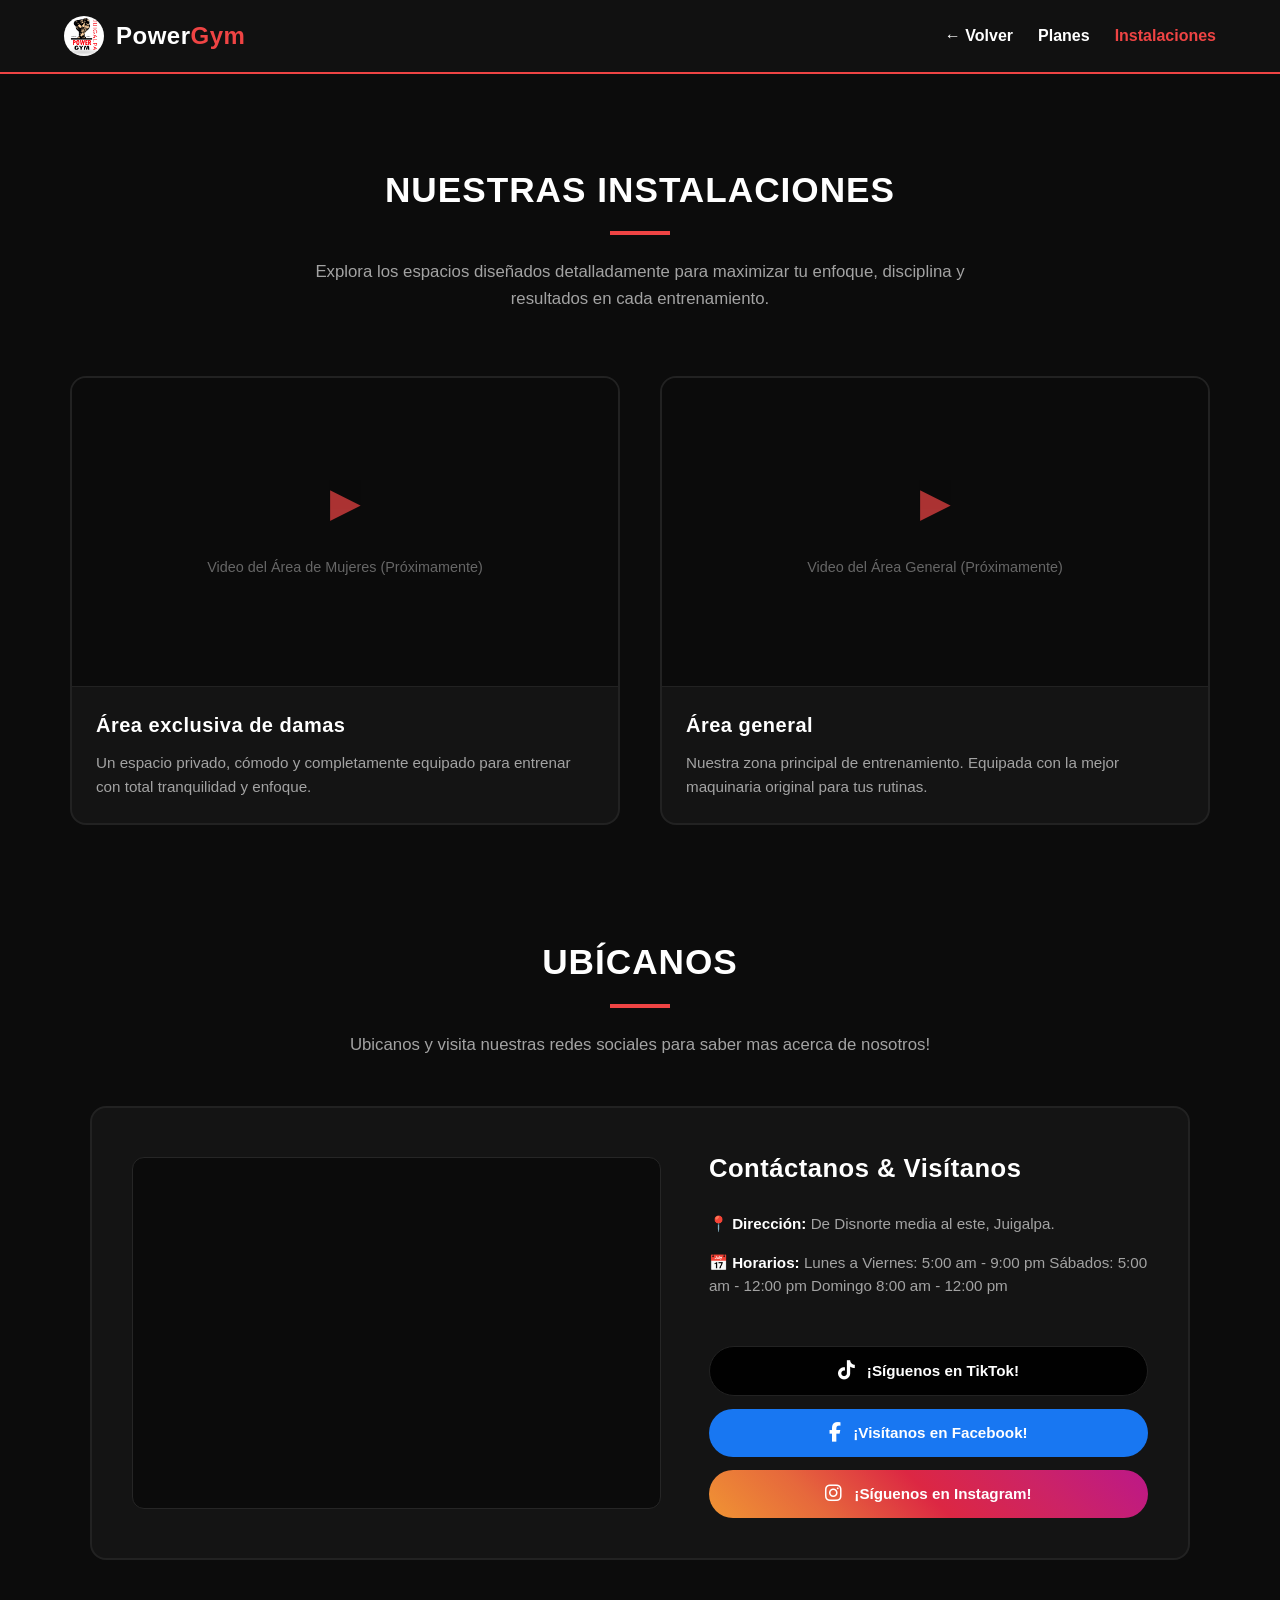
==== sedes/powergym/instalaciones.html @ 76a9915f "Update instalaciones.html" ====
<!DOCTYPE html>
<html lang="es">
<head>
    <meta charset="UTF-8">
    <meta name="viewport" content="width=device-width, initial-scale=1.0">
    <title>PowerGym - Instalaciones</title>
    <link rel="stylesheet" href="../../css/powergym.css">
    <link rel="stylesheet" href="https://cdnjs.cloudflare.com/ajax/libs/font-awesome/6.5.1/css/all.min.css">
</head>
<body>

    <!-- NAVBAR  -->
    <nav class="pg-navbar">
        <div class="pg-logo-wrapper">
            <div class="pg-logo-container">
                <img src="../../img/imagenespowergym/Logogym.jpeg" alt="PowerGym Logo" class="pg-logo-img">
            </div>
            <span class="pg-logo-text">Power<span class="text-red">Gym</span></span>
        </div>
        <ul class="pg-nav-links">
            <li><a href="powergym.html" class="pg-nav-item">← Volver</a></li>
            <li><a href="planes.html" class="pg-nav-item">Planes</a></li>
            <li><a href="instalaciones.html" class="pg-nav-item pg-active">Instalaciones</a></li>
        </ul>
    </nav>

    <!-- MAIN CON EL MISMO HEADER DE PLANES -->
    <main class="instalaciones-section">
        <header class="planes-header">
            <h1 class="planes-title">NUESTRAS INSTALACIONES</h1>
            <div class="planes-decorator"></div>
            <p class="planes-subtitle">Explora los espacios diseñados detalladamente para maximizar tu enfoque, disciplina y resultados en cada entrenamiento.</p>
        </header>

        <!-- CONTENEDOR DE VIDEOS -->
        <div class="videos-grid">
            
            <!-- CONTENEDOR 1: ÁREA DE MUJERES -->
            <div class="video-card">
                <div class="video-player-wrapper">
                    <!-- Aquí meterás tu etiqueta <video> o iframe más adelante -->
                    <div class="video-placeholder">
                        <span class="play-icon">▶</span>
                        <p>Video del Área de Mujeres (Próximamente)</p>
                    </div>
                </div>
                <div class="video-card-content">
                    <h2 class="video-title">Área exclusiva de damas</h2>
                    <p class="video-subtitle">Un espacio privado, cómodo y completamente equipado para entrenar con total tranquilidad y enfoque.</p>
                </div>
            </div>

            <!-- CONTENEDOR 2: ÁREA GENERAL -->
            <div class="video-card">
                <div class="video-player-wrapper">
                    <!-- Aquí meterás tu etiqueta <video> o iframe más adelante -->
                    <div class="video-placeholder">
                        <span class="play-icon">▶</span>
                        <p>Video del Área General (Próximamente)</p>
                    </div>
                </div>
                <div class="video-card-content">
                    <h2 class="video-title">Área general</h2>
                    <p class="video-subtitle">Nuestra zona principal de entrenamiento. Equipada con la mejor maquinaria original para tus rutinas.</p>
                </div>
            </div>

        </div> <!-- Fin de videos-grid -->
        </div> 

        <!-- 🔥 NUEVA SECCIÓN: UBÍCANOS -->
        <section class="ubicacion-section">
            <header class="planes-header section-divider">
                <h2 class="planes-title">UBÍCANOS</h2>
                <div class="planes-decorator"></div>
                <p class="planes-subtitle">Ubicanos y visita nuestras redes sociales para saber mas acerca de nosotros!</p>
            </header>

            <div class="ubicacion-container">
                <!-- LADO IZQUIERDO: EL MAPA DE GOOGLE MAPS -->
                <div class="mapa-wrapper">
                    <!-- Dejo un iframe temporal con una zona céntrica de Juigalpa, luego metes el tuyo exacto -->
                    <iframe 
                        src="https://www.google.com/maps/embed?pb=!1m18!1m12!1m3!1d579.912299797666!2d-85.3633981847648!3d12.100553451643519!2m3!1f0!2f0!3f0!3m2!1i1024!2i768!4f13.1!3m3!1m2!1s0x8f7363dd745cda8f%3A0x70f9e87e45828861!2sPowerGym!5e0!3m2!1sen!2sni!4v1780000085228!5m2!1sen!2sni"
                        width="100%" 
                        height="100%" 
                        style="border:0;" 
                        allowfullscreen="" 
                        loading="lazy" 
                        referrerpolicy="no-referrer-when-downgrade">
                    </iframe>
                </div>

                <!-- LADO DERECHO: DATOS Y REDES SOCIALES -->
                <div class="contacto-info-block">
                    <h3 class="contacto-title">Contáctanos & Visítanos</h3>
                    
                    <ul class="contacto-detalles">
                        <li>📍 <strong>Dirección:</strong> De Disnorte media al este, Juigalpa.</li>
                        <li>📅 <strong>Horarios:</strong> Lunes a Viernes: 5:00 am - 9:00 pm
                            Sábados: 5:00 am - 12:00 pm 
                            Domingo 8:00 am - 12:00 pm </li>
                    </ul>

                    <!-- BOTONES DE REDES SOCIALES (SIN WHATSAPP) -->
                   <!-- 🔄 REEMPLAZA EL GRUPO DE BOTONES POR ESTE: -->
<div class="redes-botones-group">
    <a href="#" class="social-btn btn-tiktok">
        <i class="fa-brands fa-tiktok social-icon"></i> ¡Síguenos en TikTok!
    </a>
    <a href="#" class="social-btn btn-facebook">
        <i class="fa-brands fa-facebook-f social-icon"></i> ¡Visítanos en Facebook!
    </a>
    <a href="#" class="social-btn btn-instagram">
        <i class="fa-brands fa-instagram social-icon"></i> ¡Síguenos en Instagram!
    </a>
</div>
                </div>
            </div>
        </section>
    </main>

</body>
</html>
---- css/powergym.css ----
/* ==========================================================================
   ESTILOS EXCLUSIVOS PARA LA INTERFAZ DE POWERGYM (powergym.css)
   ========================================================================== */

:root {
    --bg-main: #0c0c0c;
    --text-main: #ffffff;
    --font-sans: 'Segoe UI', Tahoma, Geneva, Verdana, sans-serif;
}

/* 1. AJUSTES DEL CUERPO (Fuerza el orden vertical en la página) */
body {
    background-color: var(--bg-main);
    color: var(--text-main);
    font-family: var(--font-sans);
    line-height: 1.6;
    margin: 0;
    padding: 0;
    overflow-x: hidden;
    display: flex !important;
    flex-direction: column !important;
}

/* 2. BARRA DE NAVEGACIÓN (NAVBAR) */
.pg-navbar {
    display: flex;
    justify-content: space-between;
    align-items: center;
    padding: 1rem 5%;
    background-color: #111111;
    border-bottom: 2px solid #ef4444; /* Línea roja característica */
    width: 100%;
    box-sizing: border-box;
}

.pg-logo-wrapper {
    display: flex;
    align-items: center;
    gap: 12px;
}

.pg-logo-container {
    width: 40px;
    height: 40px;
    border-radius: 50%;
    overflow: hidden;
}

.pg-logo-img {
    width: 100%;
    height: 100%;
    object-fit: cover;
}

.pg-logo-text {
    font-size: 1.5rem;
    font-weight: 800;
    color: #ffffff;
    letter-spacing: 0.5px;
}

.text-red {
    color: #ef4444;
}

.pg-nav-links {
    display: flex;
    list-style: none;
    gap: 25px;
    margin: 0;
    padding: 0;
}

.pg-nav-item {
    color: #ffffff;
    text-decoration: none;
    font-weight: 600;
    font-size: 1rem;
    transition: color 0.2s ease;
}

.pg-nav-item:hover {
    color: #ef4444;
}
.pg-nav-links li a.pg-nav-item.pg-active {
    color: #ef4444 !important;
    font-weight: 700 !important;
}

/* 3. BIENVENIDA / HERO SECTION (Con imagen de fondo) */
.hero-section {
    position: relative;
    width: 100% !important;
    min-height: 60vh !important; 
    background-image: url('../img/imagenespowergym/Logogym.jpeg') !important; /* Ruta corregida desde la carpeta css/ */
    background-size: cover !important;       
    background-position: center !important;   
    background-repeat: no-repeat !important;
    display: flex !important;
    align-items: center !important;
    justify-content: center !important;
    text-align: center !important;
    padding: 4rem 20px !important;
    box-sizing: border-box !important;
}

.hero-overlay {
    position: absolute;
    top: 0;
    left: 0;
    width: 100%;
    height: 100%;
    background: rgba(0, 0, 0, 0.72) !important; /* Capa oscura para que el texto blanco resalte */
    z-index: 1;
}

.hero-content {
    position: relative;
    z-index: 2;
    max-width: 800px;
    margin: 0 auto;
}

.hero-title {
    font-size: 3rem !important; 
    font-weight: 800 !important;
    color: #ffffff !important;
    margin-bottom: 1rem !important;
    text-transform: uppercase;
    letter-spacing: 1px;
}

.hero-subtitle {
    font-size: 1.2rem !important;
    color: #e5e5e5 !important;
    line-height: 1.7 !important;
    max-width: 650px;
    margin: 0 auto !important;
}

/* 4. SECCIÓN DE LAS 3 TARJETAS INFORMATIVAS (PC) */
.pg-info-section {
    background-color: #0c0c0c !important;
    padding: 5rem 5% !important;
    display: flex !important;
    justify-content: center !important;
    align-items: center !important;
    width: 100% !important;
    box-sizing: border-box !important;
}

.pg-info-container {
    display: flex !important;
    flex-direction: row !important; /* Horizontal en PC */
    gap: 30px !important;
    max-width: 1200px !important;
    width: 100% !important;
    justify-content: center !important;
}

.pg-info-card {
    background-color: #161616 !important;
    border: 1px solid #262626 !important;
    border-radius: 8px !important;
    padding: 2rem !important;
    flex: 1 !important;
    min-width: 280px !important;
    max-width: 360px !important;
    transition: transform 0.3s ease, border-color 0.3s ease;
}

.pg-info-card:hover {
    transform: translateY(-5px) !important;
    border-color: #ef4444 !important;
}

.pg-card-header {
    display: flex !important;
    align-items: center !important;
    gap: 15px !important;
    margin-bottom: 1.2rem !important;
}

.pg-card-icon-new {
    font-size: 1.8rem !important;
    color: #ef4444 !important; /* Iconos en color rojo */
    width: 40px !important;
    text-align: center;
}

.pg-card-title {
    font-size: 1.35rem !important;
    font-weight: 700 !important;
    color: #ffffff !important;
    margin: 0 !important;
}

.pg-card-desc {
    font-size: 0.95rem !important;
    color: #a3a3a3 !important;
    line-height: 1.6 !important;
    margin: 0 !important;
}

.pg-card-link {
    color: #ef4444 !important; /* Texto del enlace en rojo */
    text-decoration: none !important;
    font-weight: 700 !important; /* Negrita */
    display: inline-block !important;
    margin-top: 5px !important;
    transition: text-shadow 0.2s ease;
}

.pg-card-link:hover {
    text-shadow: 0 0 8px rgba(239, 68, 68, 0.6);
}

/* 5. RESPONSIVE DESIGN (Celulares) */
@media (max-width: 768px) {
    .pg-navbar {
        flex-direction: column !important;
        gap: 15px !important;
        text-align: center !important;
    }

    .pg-nav-links {
        justify-content: center !important;
        gap: 15px !important;
    }

    .hero-section {
        min-height: 45vh !important;
    }

    .hero-title {
        font-size: 1.8rem !important;
    }

    .hero-subtitle {
        font-size: 1rem !important;
    }

    /* Las tarjetas pasan a vertical en celulares de manera ordenada */
    .pg-info-container {
        flex-direction: column !important;
        align-items: center !important;
    }

    .pg-info-card {
        width: 100% !important;
        max-width: 400px !important;
    }
}
/* ==========================================================================
   6. SECCIÓN DE PLANES DE ENTRENAMIENTO (planes.html) - INTEGRAL Y CORREGIDO
   ========================================================================== */

.planes-section {
    padding: 4rem 5% !important;
    display: flex !important;
    flex-direction: column !important;
    align-items: center !important;
    width: 100% !important;
    box-sizing: border-box !important;
}

.planes-header {
    text-align: center !important;
    display: flex !important;
    flex-direction: column !important;
    align-items: center !important;
    justify-content: center !important;
    width: 100% !important;
    margin-top: 4rem !important;
    padding: 0 1.5rem !important;
    box-sizing: border-box;
}

.planes-title {
    color: #ffffff !important;
    font-size: 2.2rem !important;
    font-weight: 900 !important;
    letter-spacing: 1px !important;
    margin-bottom: 0.8rem !important;
    text-align: center !important;
}

.planes-decorator {
    width: 60px !important;
    height: 4px !important;
    background-color: #ef4444 !important;
    margin: 0 auto 1.5rem auto !important;
}

.planes-subtitle {
    color: #a3a3a3 !important;
    font-size: 1.05rem !important;
    max-width: 650px !important;
    line-height: 1.6 !important;
    text-align: center !important;
    margin: 0 auto !important;
}
/* CONTENEDOR FLEX DE TARJETAS */
.planes-container {
    display: flex !important;
    flex-direction: row !important;
    justify-content: center !important;
    align-items: stretch !important;
    gap: 25px !important;
    width: 100% !important;
    max-width: 1150px !important;
    box-sizing: border-box;
}

.plan-card {
    background-color: #141414 !important;
    border: 2px solid #222222 !important;
    border-radius: 16px !important;
    flex: 1 !important;
    min-width: 290px !important;
    max-width: 350px !important;
    position: relative;
    box-sizing: border-box;
    transition: transform 0.3s ease;
    
    display: flex !important;
    flex-direction: column !important; 
}

.plan-card-content {
    padding: 2.5rem 2rem !important;
    box-sizing: border-box !important;
    
    flex: 1 !important;
    display: flex !important;
    flex-direction: column !important; 
    justify-content: flex-start !important; 
}

p.plan-description {
    font-size: 0.95rem !important;
    color: #a3a3a3 !important;
    line-height: 1.5 !important;
    margin-bottom: 0 !important;
    flex: none !important; /* Quitamos cualquier estiramiento artificial */
}

.plan-features {
    border-top: 1px solid #262626 !important;
    padding-top: 1.5rem !important;
    margin-top: 2rem !important; /* Espacio uniforme para las tres líneas */
    width: 100% !important;
    list-style: none !important;
    padding-left: 0 !important;
    flex: none !important;
}

/* TARJETA DESTACADA (MES COMPLETO) */
.plan-card {
    background-color: #141414 !important;
    border: 2px solid #222222 !important;
    border-radius: 16px !important;
    flex: 1 !important;
    min-width: 290px !important;
    max-width: 350px !important;
    position: relative;
    box-sizing: border-box;
    transition: transform 0.3s ease, border-color 0.3s ease, box-shadow 0.3s ease !important; /* 👈 Animación suave para todas */
    
    display: flex !important;
    flex-direction: column !important; 
}

/* Tarjeta destacada (Mes Completo) - se ve un pelín más grande desde el inicio */
.featured-card {
    border-color: #ef4444 !important;
    background-color: #161212 !important;
    transform: scale(1.03);
}

/* 🔥 EFECTO HOVER PARA LAS TARJETAS NORMALES (Rutina y Quincena) */
.plan-card:not(.featured-card):hover {
    transform: translateY(-5px) scale(1.02) !important; /* Eleva y hace un mini zoom */
    border-color: #404040 !important; /* Aclara el borde sutilmente */
    box-shadow: 0 10px 20px rgba(0, 0, 0, 0.4) !important;
}

/* 🔥 EFECTO HOVER PARA LA TARJETA DESTACADA (Mes Completo) */
.featured-card:hover {
    transform: scale(1.05) translateY(-5px) !important; /* Mantiene su jerarquía expandiéndose un poquito más */
    box-shadow: 0 10px 25px rgba(239, 68, 68, 0.15) !important; /* Brillo rojo sutil de fondo */
}
/* BADGE RECOMENDADO */
.badge-recommended {
    position: absolute;
    top: -14px;
    left: 50%;
    transform: translateX(-50%);
    background-color: #ef4444 !important;
    color: #ffffff !important;
    padding: 4px 16px !important;
    border-radius: 20px !important;
    font-size: 0.75rem !important;
    font-weight: bold !important;
    letter-spacing: 1px !important;
    z-index: 10;
    box-shadow: 0 0 10px rgba(239, 64, 64, 0.5) !important;
    
    /* 🔥 Vinculamos la animación: dura 2 segundos, es suave y se repite infinitamente */
    animation: pulseGlow 2s infinite ease-in-out;
}
@keyframes pulseGlow {
    0% {
        transform: translateX(-50%) scale(1);
        box-shadow: 0 0 10px rgba(239, 64, 64, 0.5) !important;
    }
    50% {
        /* Crece un poquitito de tamaño y el brillo rojo se expande sutilmente */
        transform: translateX(-50%) scale(1.05);
        box-shadow: 0 0 20px rgba(239, 64, 64, 0.8), 0 0 30px rgba(239, 64, 64, 0.3) !important;
    }
    100% {
        transform: translateX(-50%) scale(1);
        box-shadow: 0 0 10px rgba(239, 64, 64, 0.5) !important;
    }
}

/* DETALLES INTERNOS */
.plan-type {
    display: block;
    font-size: 0.95rem;
    font-weight: 700;
    letter-spacing: 0.5px;
    color: #a3a3a3;
    margin-bottom: 1rem;
}

.plan-type.text-red {
    color: #ef4444 !important;
}

.plan-price-block {
    display: flex;
    align-items: baseline;
    margin-bottom: 1.5rem;
}

.plan-currency {
    font-size: 1.8rem;
    font-weight: 800;
    color: #ffffff;
    margin-right: 4px;
}

.plan-amount {
    font-size: 3.5rem;
    font-weight: 800;
    color: #ffffff;
    line-height: 1;
}

.plan-period {
    font-size: 0.95rem;
    color: #737373;
    margin-left: 6px;
}

.feature-item {
    font-size: 0.9rem;
    line-height: 1.5;
    margin-bottom: 1rem;
    position: relative;
    padding-left: 25px;
    color: #e5e5e5;
}

/* Icono de Check en rojo */
.feature-item.check::before {
    content: "✓";
    position: absolute;
    left: 0;
    color: #ef4444;
    font-weight: 900;
    font-size: 1.1rem;
}

/* Icono de X en gris/oscuro */
.feature-item.cross::before {
    content: "✕";
    position: absolute;
    left: 0;
    color: #404040;
    font-weight: 900;
    font-size: 1rem;
}

.feature-item.cross {
    color: #737373;
    text-decoration: line-through;
}

/* RESPONSIVE PARA EL DISEÑO DE PLANES (Móviles) */
@media (max-width: 900px) {
    .planes-container {
        flex-direction: column !important;
        align-items: center !important;
        gap: 35px !important;
    }
.featured-card {
    margin-top: 1.5rem !important;
}
    .plan-card, .featured-card {
        width: 100% !important;
        max-width: 360px !important;
        transform: none !important;
    }
    
    .plan-card:hover, .featured-card:hover {
        transform: translateY(-5px) !important;
    }
}
/* ==========================================================================
   SECCIÓN DE PLANES - BANNER INFERIOR 
   ========================================================================== */
.instalaciones-banner {
    background-color: #141414 !important;
    border: 1px solid #222222 !important;
    border-radius: 16px !important;
    max-width: 1110px; /* Alínealo con el ancho máximo de tus 3 tarjetas juntas */
    margin: 5rem auto 2rem auto !important; /* Buen espacio arriba para que respire */
    padding: 2rem 2.5rem !important;
    display: flex !important;
    justify-content: space-between !important;
    align-items: center !important;
    gap: 2rem !important;
    box-sizing: border-box;
}

.banner-content {
    flex: 1 !important;
}

.banner-title {
    color: #ffffff !important;
    font-size: 1.4rem !important;
    font-weight: bold !important;
    margin: 0 0 0.5rem 0 !important;
    letter-spacing: 0.5px !important;
}

.banner-text {
    color: #a3a3a3 !important;
    font-size: 0.95rem !important;
    margin: 0 !important;
    line-height: 1.5 !important;
}

/* Botón interactivo */
.banner-btn {
    background-color: transparent !important;
    color: #ffffff !important;
    border: 2px solid #ef4444 !important;
    padding: 12px 24px !important;
    border-radius: 8px !important;
    font-weight: bold !important;
    font-size: 0.95rem !important;
    text-decoration: none !important;
    white-space: nowrap !important;
    transition: all 0.3s ease !important;
}

.banner-btn:hover {
    background-color: #ef4444 !important; 
    box-shadow: 0 0 15px rgba(239, 68, 68, 0.4) !important;
    transform: translateY(-2px) !important;
}

.btn-arrow {
    margin-left: 8px !important;
    transition: transform 0.3s ease !important;
    display: inline-block !important;
}

.banner-btn:hover .btn-arrow {
    transform: translateX(4px) !important; 
}

@media (max-width: 768px) {
    .instalaciones-banner {
        flex-direction: column !important;
        text-align: center !important;
        padding: 2rem 1.5rem !important;
        margin: 3rem 1rem 2rem 1rem !important;
    }
    .banner-btn {
        width: 100% !important;
        box-sizing: border-box;
    }
}
/* ==========================================================================
   SECCIÓN SECCIÓN INSTALACIONES - REPRODUCTORES DE VIDEO
   ========================================================================== */
.instalaciones-section {
    padding-bottom: 5rem !important;
}

.videos-grid {
    display: flex !important;
    flex-wrap: wrap !important;
    justify-content: center !important;
    gap: 2.5rem !important;
    max-width: 1200px;
    margin: 4rem auto 0 auto !important;
    padding: 0 1.5rem !important;
    box-sizing: border-box;
}

/* Tarjeta contenedora de video */
.video-card {
    background-color: #141414 !important;
    border: 2px solid #222222 !important;
    border-radius: 16px !important;
    flex: 1 !important;
    min-width: 320px !important;
    max-width: 550px !important;
    overflow: hidden !important; /* Mantiene las esquinas redondeadas en el video */
    display: flex !important;
    flex-direction: column !important;
    box-sizing: border-box;
    transition: transform 0.3s ease, border-color 0.3s ease, box-shadow 0.3s ease !important;
}

/* Efecto hover sutil */
.video-card:hover {
    transform: translateY(-5px) !important;
    border-color: #333333 !important;
    box-shadow: 0 10px 25px rgba(0, 0, 0, 0.5) !important;
}

/* Contenedor exacto para mantener la relación de aspecto del reproductor (16:9 widescreen) */
.video-player-wrapper {
    position: relative;
    width: 100% !important;
    padding-top: 56.25% !important; /* Truco CSS para forzar proporción 16:9 */
    background-color: #0b0b0b !important;
    border-bottom: 1px solid #222222 !important;
}

/* Placeholder temporal donde irá el video */
.video-placeholder {
    position: absolute !important;
    top: 0;
    left: 0;
    width: 100% !important;
    height: 100% !important;
    display: flex !important;
    flex-direction: column !important;
    justify-content: center !important;
    align-items: center !important;
    color: #666666 !important;
    font-size: 0.9rem !important;
    padding: 1rem !important;
    box-sizing: border-box;
    text-align: center;
}

.play-icon {
    font-size: 2.5rem !important;
    color: #ef4444 !important; 
    margin-bottom: 0.5rem !important;
    opacity: 0.7;
    transition: transform 0.3s ease, opacity 0.3s ease !important;
}

.video-card:hover .play-icon {
    transform: scale(1.1) !important;
    opacity: 1;
}

/* Contenido de texto debajo del video */
.video-card-content {
    padding: 1.5rem !important;
    display: flex !important;
    flex-direction: column !important;
    flex: 1 !important;
}

.video-title {
    color: #ffffff !important;
    font-size: 1.25rem !important;
    font-weight: bold !important;
    margin: 0 0 0.75rem 0 !important;
    line-height: 1.4 !important;
    letter-spacing: 0.5px !important;
}

.video-subtitle {
    color: #a3a3a3 !important;
    font-size: 0.95rem !important;
    margin: 0 !important;
    line-height: 1.6 !important;
}

@media (max-width: 480px) {
    .video-card-content {
        padding: 1.2rem !important;
    }
    .video-title {
        font-size: 1.15rem !important;
    }
}
/* ==========================================================================
   SECCIÓN DE UBICACIÓN Y CONTACTO (ESTILO LUNA ICE EN MODO OSCURO)
   ========================================================================== */
.ubicacion-section {
    margin-top: 5rem !important;
    padding: 0 1.5rem !important;
    box-sizing: border-box;
}

/* Espaciador decorativo para separar los videos de la ubicación */
.section-divider {
    margin-top: 2rem !important;
    margin-bottom: 3rem !important;
}

/* Contenedor principal de dos columnas */
.ubicacion-container {
    background-color: #141414 !important;
    border: 2px solid #222222 !important;
    border-radius: 16px !important;
    max-width: 1100px;
    margin: 0 auto !important;
    padding: 2.5rem !important;
    display: flex !important;
    gap: 3rem !important;
    align-items: center !important;
    box-sizing: border-box;
}

/* Caja del Mapa (Lado Izquierdo) */
.mapa-wrapper {
    flex: 1.2 !important;
    height: 350px !important;
    border-radius: 12px !important;
    overflow: hidden !important; /* Corta esquinas del mapa */
    border: 1px solid #262626 !important;
    background-color: #0b0b0b !important;
}

/* Bloque de Información (Lado Derecho) */
.contacto-info-block {
    flex: 1 !important;
    display: flex !important;
    flex-direction: column !important;
}

.contacto-title {
    color: #ffffff !important;
    font-size: 1.6rem !important;
    font-weight: bold !important;
    margin: 0 0 1.5rem 0 !important;
    letter-spacing: 0.5px !important;
}

.contacto-detalles {
    list-style: none !important;
    padding-left: 0 !important;
    margin: 0 0 2rem 0 !important;
}

.contacto-detalles li {
    color: #a3a3a3 !important;
    font-size: 0.95rem !important;
    margin-bottom: 1rem !important;
    line-height: 1.5 !important;
}

.contacto-detalles strong {
    color: #ffffff !important;
}

/* Grupo de botones de redes sociales */
.redes-botones-group {
    display: flex !important;
    flex-direction: column !important;
    gap: 0.8rem !important;
}

/* Estilo Base de Botón */
.social-btn {
    display: flex !important;
    align-items: center !important;
    justify-content: center !important;
    gap: 12px !important; 
    padding: 12px 20px !important;
    border-radius: 30px !important;
    color: #ffffff !important;
    font-weight: bold !important;
    font-size: 0.95rem !important;
    text-decoration: none !important;
    transition: transform 0.2s ease, box-shadow 0.2s ease, background-color 0.2s ease !important;
    box-sizing: border-box;
}

.social-icon {
    font-size: 1.2rem !important; 
    display: inline-block !important;
}

/* Botón TikTok (Negro mate con iluminación cian/rosa sutil) */
.btn-tiktok {
    background-color: #010101 !important;
    border: 1px solid #222222 !important;
}
.btn-tiktok:hover {
    background-color: #111111 !important;
    border-color: #fe2c55 !important; /* Brillo rosa de TikTok en el borde */
    box-shadow: 0 0 15px rgba(254, 44, 85, 0.3) !important;
}
/* Botón Facebook (Azul oficial) */
.btn-facebook {
    background-color: #1877f2 !important;
}
.btn-facebook:hover {
    background-color: #1a83ff !important;
    box-shadow: 0 0 15px rgba(24, 119, 242, 0.4) !important;
}

/* Botón Instagram (Degradado característico) */
.btn-instagram {
    background: linear-gradient(45deg, #f09433 0%, #e6683c 25%, #dc2743 50%, #cc2366 75%, #bc1888 100%) !important;
    position: relative;
    z-index: 1;
}
.social-btn.btn-instagram:hover {
    transform: translateY(-2px) !important;
    opacity: 0.95 !important;
    /* Forzamos el box-shadow combinando el color de fondo exacto */
    box-shadow: 0 0 20px rgba(220, 39, 67, 0.6) !important;
}

/* Hover general para los tres botones */
.social-btn:hover {
    transform: translateY(-2px) !important;
    opacity: 0.95 !important;
}

/* 📱 Diseño Adaptable para Tablets y Celulares */
@media (max-width: 900px) {
    .ubicacion-container {
        flex-direction: column !important;
        padding: 1.5rem !important;
        gap: 2rem !important;
    }
    .mapa-wrapper {
        width: 100% !important;
        height: 280px !important;
    }
    .contacto-info-block {
        width: 100% !important;
    }
}
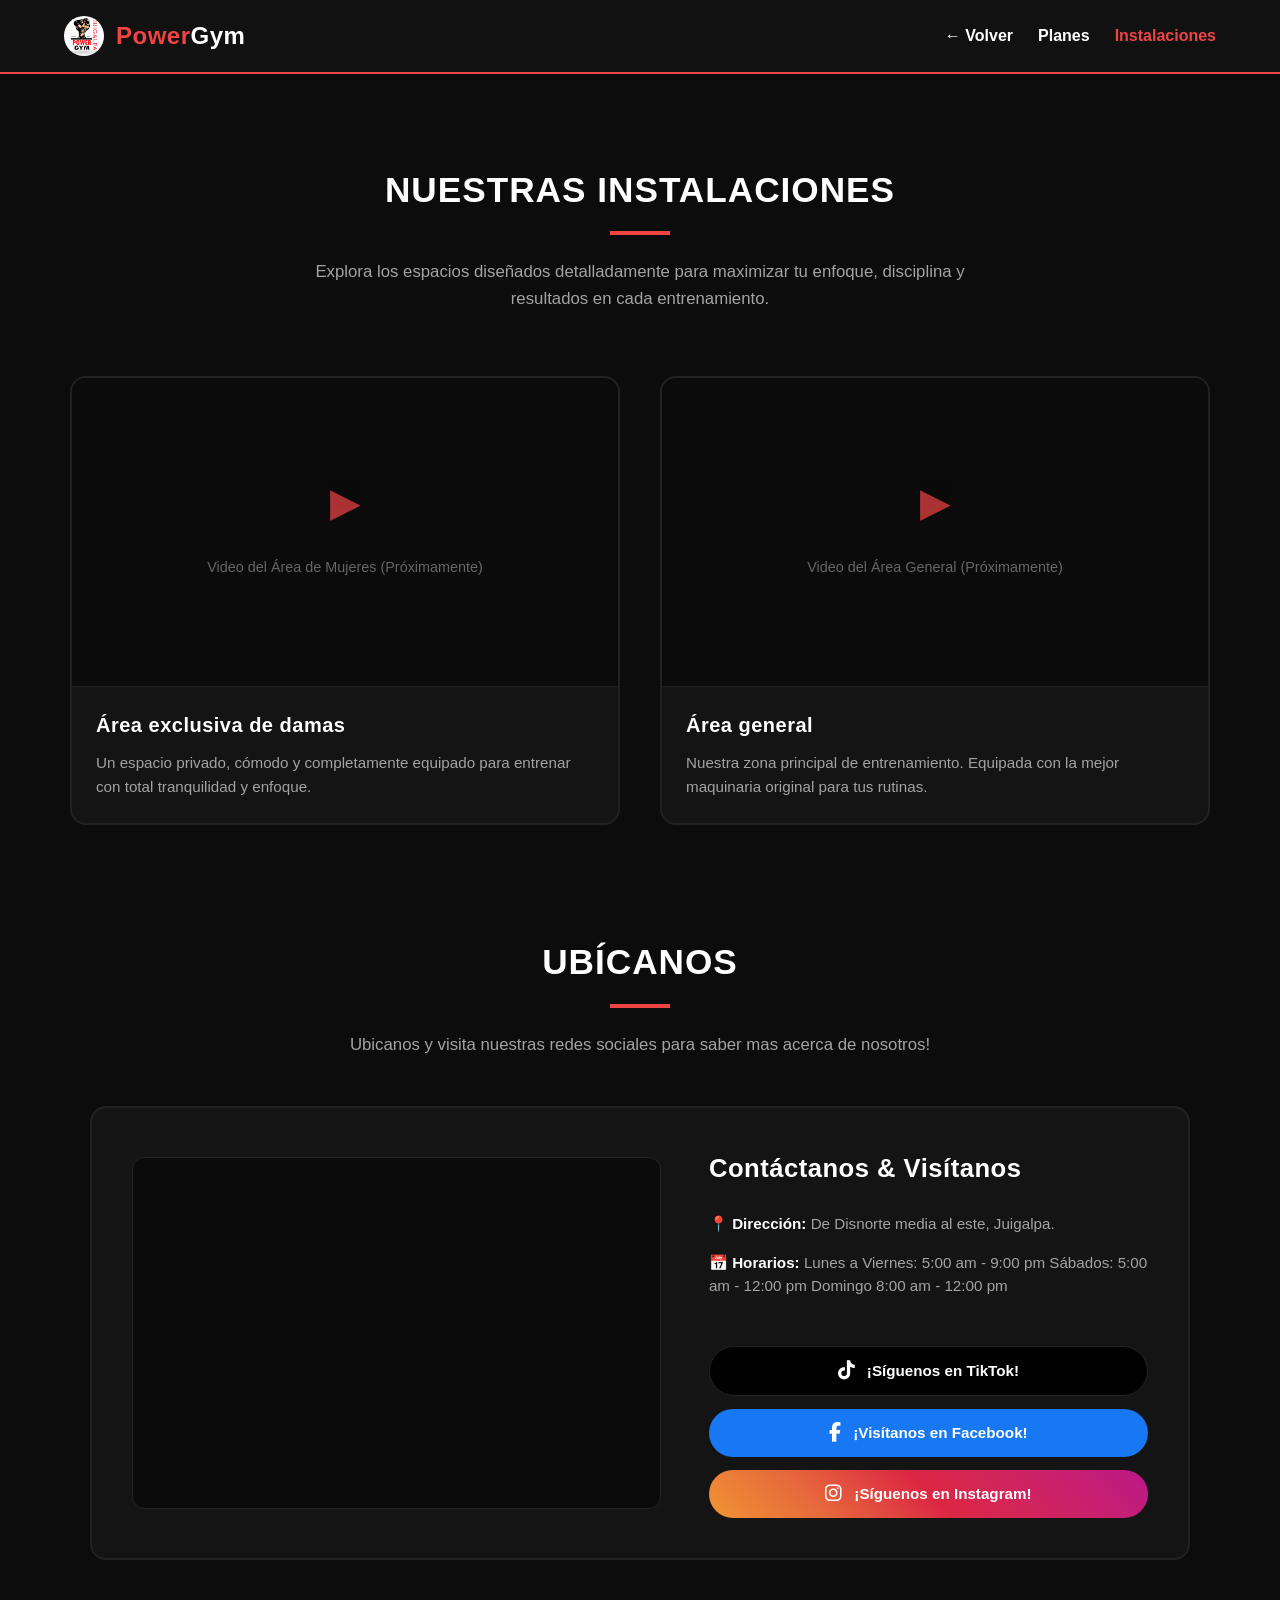
==== commit 7abc705d: "Update instalaciones.html" ====
--- a/sedes/powergym/instalaciones.html
+++ b/sedes/powergym/instalaciones.html
@@ -15,7 +15,7 @@
             <div class="pg-logo-container">
                 <img src="../../img/imagenespowergym/Logogym.jpeg" alt="PowerGym Logo" class="pg-logo-img">
             </div>
-            <span class="pg-logo-text">Power<span class="text-red">Gym</span></span>
+            <span class="pg-logo-text"><span class="text-red">Power</span>Gym</span>
         </div>
         <ul class="pg-nav-links">
             <li><a href="powergym.html" class="pg-nav-item">← Volver</a></li>
@@ -105,13 +105,13 @@
                     <!-- BOTONES DE REDES SOCIALES (SIN WHATSAPP) -->
                    <!-- 🔄 REEMPLAZA EL GRUPO DE BOTONES POR ESTE: -->
 <div class="redes-botones-group">
-    <a href="#" class="social-btn btn-tiktok">
+    <a href="https://www.tiktok.com/@powergym2001?_r=1&_t=ZS-96kOPlketPT" target="_blank" class="social-btn btn-tiktok">
         <i class="fa-brands fa-tiktok social-icon"></i> ¡Síguenos en TikTok!
     </a>
-    <a href="#" class="social-btn btn-facebook">
+    <a href="https://www.facebook.com/people/Power-gym/100064038700639/" target="_blank" class="social-btn btn-facebook">
         <i class="fa-brands fa-facebook-f social-icon"></i> ¡Visítanos en Facebook!
     </a>
-    <a href="#" class="social-btn btn-instagram">
+    <a href="https://www.instagram.com/powergym_juigalpa_?igsh=MjBuN2liYXBud3Vx" target="_blank" class="social-btn btn-instagram">
         <i class="fa-brands fa-instagram social-icon"></i> ¡Síguenos en Instagram!
     </a>
 </div>
--- a/css/powergym.css
+++ b/css/powergym.css
@@ -87,21 +87,17 @@
     font-weight: 700 !important;
 }
 
-/* 3. BIENVENIDA / HERO SECTION (Con imagen de fondo) */
 .hero-section {
+    background:
+       url('https://images.unsplash.com/photo-1517838277536-f5f99be501cd') no-repeat center center !important;
+    background-size: cover !important; 
+    height: 80vh !important; 
+    display: flex !important;
+    flex-direction: column !important;
+    justify-content: center !important;
+    align-items: center !important;
+    text-align: center !important;
     position: relative;
-    width: 100% !important;
-    min-height: 60vh !important; 
-    background-image: url('../img/imagenespowergym/Logogym.jpeg') !important; /* Ruta corregida desde la carpeta css/ */
-    background-size: cover !important;       
-    background-position: center !important;   
-    background-repeat: no-repeat !important;
-    display: flex !important;
-    align-items: center !important;
-    justify-content: center !important;
-    text-align: center !important;
-    padding: 4rem 20px !important;
-    box-sizing: border-box !important;
 }
 
 .hero-overlay {
@@ -110,10 +106,10 @@
     left: 0;
     width: 100%;
     height: 100%;
-    background: rgba(0, 0, 0, 0.72) !important; /* Capa oscura para que el texto blanco resalte */
+    background: rgba(0, 0, 0, 0.55) !important; 
+    
     z-index: 1;
 }
-
 .hero-content {
     position: relative;
     z-index: 2;
@@ -252,7 +248,7 @@
     }
 }
 /* ==========================================================================
-   6. SECCIÓN DE PLANES DE ENTRENAMIENTO (planes.html) - INTEGRAL Y CORREGIDO
+   6. SECCIÓN DE PLANES DE ENTRENAMIENTO (planes.html) - CORREGIDO
    ========================================================================== */
 
 .planes-section {
@@ -272,6 +268,8 @@
     justify-content: center !important;
     width: 100% !important;
     margin-top: 4rem !important;
+    /* 💡 Agregamos un margen inferior generoso para que el texto jamás sea tocado por las tarjetas */
+    margin-bottom: 3.5rem !important; 
     padding: 0 1.5rem !important;
     box-sizing: border-box;
 }
@@ -300,18 +298,21 @@
     text-align: center !important;
     margin: 0 auto !important;
 }
+
 /* CONTENEDOR FLEX DE TARJETAS */
 .planes-container {
     display: flex !important;
     flex-direction: row !important;
     justify-content: center !important;
-    align-items: stretch !important;
+    /* 💡 Cambiamos stretch por flex-start para evitar deformaciones raras con el scale superior */
+    align-items: flex-start !important; 
     gap: 25px !important;
     width: 100% !important;
     max-width: 1150px !important;
     box-sizing: border-box;
 }
 
+/* 💡 UNIFICADO: Combiné las dos declaraciones duplicadas en una sola regla limpia */
 .plan-card {
     background-color: #141414 !important;
     border: 2px solid #222222 !important;
@@ -319,9 +320,10 @@
     flex: 1 !important;
     min-width: 290px !important;
     max-width: 350px !important;
-    position: relative;
-    box-sizing: border-box;
-    transition: transform 0.3s ease;
+    /* 💡 CLAVE: Aseguramos que la tarjeta sea un ancla relativa firme para el badge absolute */
+    position: relative !important; 
+    box-sizing: border-box;
+    transition: transform 0.3s ease, border-color 0.3s ease, box-shadow 0.3s ease !important;
     
     display: flex !important;
     flex-direction: column !important; 
@@ -342,13 +344,13 @@
     color: #a3a3a3 !important;
     line-height: 1.5 !important;
     margin-bottom: 0 !important;
-    flex: none !important; /* Quitamos cualquier estiramiento artificial */
+    flex: none !important; 
 }
 
 .plan-features {
     border-top: 1px solid #262626 !important;
     padding-top: 1.5rem !important;
-    margin-top: 2rem !important; /* Espacio uniforme para las tres líneas */
+    margin-top: 2rem !important; 
     width: 100% !important;
     list-style: none !important;
     padding-left: 0 !important;
@@ -356,66 +358,52 @@
 }
 
 /* TARJETA DESTACADA (MES COMPLETO) */
-.plan-card {
-    background-color: #141414 !important;
-    border: 2px solid #222222 !important;
-    border-radius: 16px !important;
-    flex: 1 !important;
-    min-width: 290px !important;
-    max-width: 350px !important;
-    position: relative;
-    box-sizing: border-box;
-    transition: transform 0.3s ease, border-color 0.3s ease, box-shadow 0.3s ease !important; /* 👈 Animación suave para todas */
-    
-    display: flex !important;
-    flex-direction: column !important; 
-}
-
-/* Tarjeta destacada (Mes Completo) - se ve un pelín más grande desde el inicio */
 .featured-card {
     border-color: #ef4444 !important;
     background-color: #161212 !important;
+    /* 💡 Mantenemos el scale dinámico pero sin romper el espacio del header superior */
     transform: scale(1.03);
 }
 
-/* 🔥 EFECTO HOVER PARA LAS TARJETAS NORMALES (Rutina y Quincena) */
+/* 🔥 EFECTO HOVER PARA LAS TARJETAS NORMALES */
 .plan-card:not(.featured-card):hover {
-    transform: translateY(-5px) scale(1.02) !important; /* Eleva y hace un mini zoom */
-    border-color: #404040 !important; /* Aclara el borde sutilmente */
+    transform: translateY(-5px) scale(1.02) !important; 
+    border-color: #404040 !important; 
     box-shadow: 0 10px 20px rgba(0, 0, 0, 0.4) !important;
 }
 
-/* 🔥 EFECTO HOVER PARA LA TARJETA DESTACADA (Mes Completo) */
+/* 🔥 EFECTO HOVER PARA LA TARJETA DESTACADA */
 .featured-card:hover {
-    transform: scale(1.05) translateY(-5px) !important; /* Mantiene su jerarquía expandiéndose un poquito más */
-    box-shadow: 0 10px 25px rgba(239, 68, 68, 0.15) !important; /* Brillo rojo sutil de fondo */
-}
+    transform: scale(1.05) translateY(-5px) !important; 
+    box-shadow: 0 10px 25px rgba(239, 68, 68, 0.15) !important; 
+}
+
 /* BADGE RECOMENDADO */
 .badge-recommended {
-    position: absolute;
-    top: -14px;
-    left: 50%;
-    transform: translateX(-50%);
+    position: absolute !important;
+    /* 💡 Bajamos un poco más la posición para que abrace perfectamente el borde superior */
+    top: -15px !important; 
+    left: 50% !important;
+    transform: translateX(-50%) !important;
     background-color: #ef4444 !important;
     color: #ffffff !important;
-    padding: 4px 16px !important;
+    padding: 5px 18px !important;
     border-radius: 20px !important;
     font-size: 0.75rem !important;
     font-weight: bold !important;
     letter-spacing: 1px !important;
-    z-index: 10;
+    z-index: 20 !important; /* Asegura quedar por encima de cualquier otro z-index de la sección */
     box-shadow: 0 0 10px rgba(239, 64, 64, 0.5) !important;
     
-    /* 🔥 Vinculamos la animación: dura 2 segundos, es suave y se repite infinitamente */
-    animation: pulseGlow 2s infinite ease-in-out;
-}
+    animation: pulseGlow 2s infinite ease-in-out !important;
+}
+
 @keyframes pulseGlow {
     0% {
         transform: translateX(-50%) scale(1);
         box-shadow: 0 0 10px rgba(239, 64, 64, 0.5) !important;
     }
     50% {
-        /* Crece un poquitito de tamaño y el brillo rojo se expande sutilmente */
         transform: translateX(-50%) scale(1.05);
         box-shadow: 0 0 20px rgba(239, 64, 64, 0.8), 0 0 30px rgba(239, 64, 64, 0.3) !important;
     }
@@ -861,3 +849,120 @@
         width: 100% !important;
     }
 }
+/* ==========================================================================
+   ESTILOS ADAPTATIVOS PARA MÓVIL (MENÚ COLAPSABLE HAMBURGUESA)
+   ========================================================================== */
+
+/* Botón Hamburguesa - Oculto en PC */
+.pg-menu-toggle {
+    display: none;
+    flex-direction: column;
+    justify-content: space-between;
+    width: 24px;
+    height: 18px;
+    background: transparent;
+    border: none;
+    cursor: pointer;
+    padding: 0;
+    z-index: 101;
+}
+
+.pg-menu-toggle span {
+    width: 100%;
+    height: 3px;
+    background-color: #ffffff;
+    border-radius: 2px;
+    transition: all 0.3s ease;
+}
+
+/* El botón de cerrar ("X") oculto en PC */
+.pg-close-wrapper {
+    display: none;
+}
+
+/* Capa de fondo oscura opcional */
+.pg-menu-overlay {
+    position: fixed;
+    top: 0;
+    left: 0;
+    width: 100vw;
+    height: 100vh;
+    background: rgba(0, 0, 0, 0.6);
+    z-index: 99;
+    opacity: 0;
+    pointer-events: none;
+    transition: opacity 0.3s ease;
+}
+
+/* 📱 ENTRAR EN MODO CELULAR (Pantallas menores a 768px) */
+@media (max-width: 768px) {
+    /* Forzamos al Navbar a mantener el espacio separado en los extremos */
+    .pg-navbar {
+        display: flex !important;
+        justify-content: space-between !important;
+        align-items: center !important;
+        padding: 1rem 5% !important;
+        position: relative;
+    }
+
+    /* ☰ BOTÓN HAMBURGUESA: Se queda fijo en la esquina de la barra de navegación */
+    .pg-menu-toggle {
+        display: flex !important;
+        position: relative !important;
+        z-index: 98 !important; /* Por debajo del panel para que no se encima al abrir */
+    }
+
+    /* 🟥 PANEL LATERAL: Ahora sí se ancla perfectamente al extremo derecho (o izquierdo) */
+    .pg-nav-links {
+        position: fixed !important;
+        top: 0 !important;
+        right: -280px Im-portant; /* Escondido firmemente fuera de la pantalla */
+        width: 280px !important;
+        height: 100vh !important;
+        background-color: #111111 !important; 
+        border-left: 3px solid #ef4444 !important; 
+        flex-direction: column !important;
+        justify-content: flex-start !important;
+        align-items: flex-start !important; /* Alinea los textos a la izquierda del panel */
+        gap: 25px !important;
+        padding: 2rem !important;
+        z-index: 100 !important; /* Máxima prioridad de capa */
+        box-sizing: border-box !important;
+        transition: right 0.4s cubic-bezier(0.1, 0.8, 0.3, 1) !important;
+        box-shadow: -5px 0 25px rgba(0, 0, 0, 0.9) !important;
+    }
+
+    /* Si prefieres que el panel salga desde la ESQUINA IZQUIERDA en vez de la derecha:
+       Cambia arriba 'right: -280px' por 'left: -280px', 'border-left' por 'border-right',
+       y abajo en '.pg-nav-links.active' cambia 'right: 0' por 'left: 0'. */
+
+    /* CLASE ACTIVA: Desplaza el panel hacia adentro limpiamente */
+    .pg-nav-links.active {
+        right: 0 !important; 
+    }
+
+    /* CONTENEDOR DE LA "X" PARA CERRAR */
+    .pg-close-wrapper {
+        display: block !important;
+        width: 100% !important;
+        text-align: right !important; /* Empuja la X a la esquina del panel */
+        margin-bottom: 1.5rem !important;
+    }
+
+    .pg-menu-close {
+        background: transparent !important;
+        border: none !important;
+        color: #ffffff !important;
+        font-size: 2rem !important;
+        cursor: pointer !important;
+    }
+
+    /* Ajuste de los ítems de menú dentro del panel */
+    .pg-nav-item {
+        font-size: 1.2rem !important;
+        width: 100% !important;
+        text-align: left !important;
+        padding: 8px 0 !important;
+        display: block !important;
+    }
+}
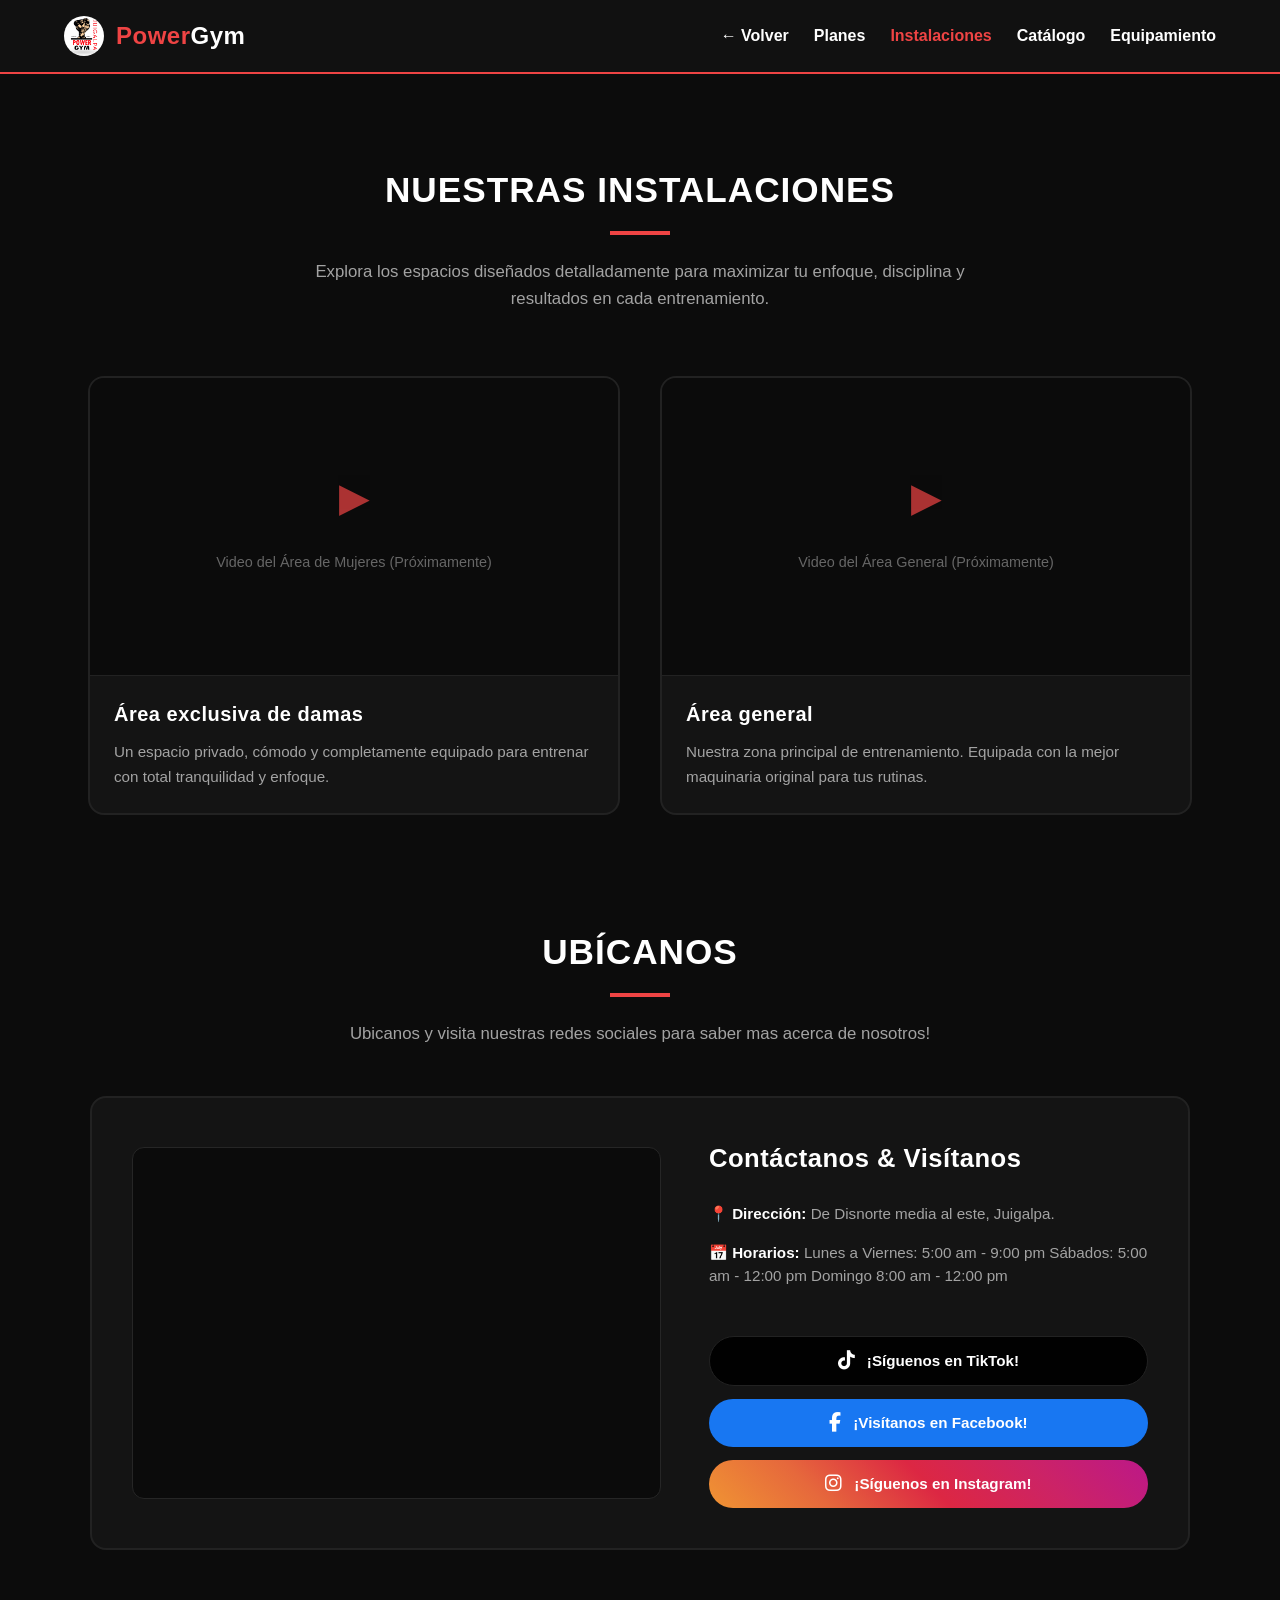
==== commit 19a4cf8c: "Update instalaciones.html" ====
--- a/sedes/powergym/instalaciones.html
+++ b/sedes/powergym/instalaciones.html
@@ -21,6 +21,8 @@
             <li><a href="powergym.html" class="pg-nav-item">← Volver</a></li>
             <li><a href="planes.html" class="pg-nav-item">Planes</a></li>
             <li><a href="instalaciones.html" class="pg-nav-item pg-active">Instalaciones</a></li>
+            <li><a href="catalogo.html" class="pg-nav-item">Catálogo</a></li>
+        <li><a href="equipamiento.html" class="pg-nav-item">Equipamiento</a></li>
         </ul>
     </nav>
 
--- a/css/powergym.css
+++ b/css/powergym.css
@@ -19,72 +19,6 @@
     overflow-x: hidden;
     display: flex !important;
     flex-direction: column !important;
-}
-
-/* 2. BARRA DE NAVEGACIÓN (NAVBAR) */
-.pg-navbar {
-    display: flex;
-    justify-content: space-between;
-    align-items: center;
-    padding: 1rem 5%;
-    background-color: #111111;
-    border-bottom: 2px solid #ef4444; /* Línea roja característica */
-    width: 100%;
-    box-sizing: border-box;
-}
-
-.pg-logo-wrapper {
-    display: flex;
-    align-items: center;
-    gap: 12px;
-}
-
-.pg-logo-container {
-    width: 40px;
-    height: 40px;
-    border-radius: 50%;
-    overflow: hidden;
-}
-
-.pg-logo-img {
-    width: 100%;
-    height: 100%;
-    object-fit: cover;
-}
-
-.pg-logo-text {
-    font-size: 1.5rem;
-    font-weight: 800;
-    color: #ffffff;
-    letter-spacing: 0.5px;
-}
-
-.text-red {
-    color: #ef4444;
-}
-
-.pg-nav-links {
-    display: flex;
-    list-style: none;
-    gap: 25px;
-    margin: 0;
-    padding: 0;
-}
-
-.pg-nav-item {
-    color: #ffffff;
-    text-decoration: none;
-    font-weight: 600;
-    font-size: 1rem;
-    transition: color 0.2s ease;
-}
-
-.pg-nav-item:hover {
-    color: #ef4444;
-}
-.pg-nav-links li a.pg-nav-item.pg-active {
-    color: #ef4444 !important;
-    font-weight: 700 !important;
 }
 
 .hero-section {
@@ -850,51 +784,8 @@
     }
 }
 /* ==========================================================================
-   ESTILOS ADAPTATIVOS PARA MÓVIL (MENÚ COLAPSABLE HAMBURGUESA)
+   📱 ENTRAR EN MODO CELULAR (PANTALLAS MENORES A 768PX) - CORREGIDO
    ========================================================================== */
-
-/* Botón Hamburguesa - Oculto en PC */
-.pg-menu-toggle {
-    display: none;
-    flex-direction: column;
-    justify-content: space-between;
-    width: 24px;
-    height: 18px;
-    background: transparent;
-    border: none;
-    cursor: pointer;
-    padding: 0;
-    z-index: 101;
-}
-
-.pg-menu-toggle span {
-    width: 100%;
-    height: 3px;
-    background-color: #ffffff;
-    border-radius: 2px;
-    transition: all 0.3s ease;
-}
-
-/* El botón de cerrar ("X") oculto en PC */
-.pg-close-wrapper {
-    display: none;
-}
-
-/* Capa de fondo oscura opcional */
-.pg-menu-overlay {
-    position: fixed;
-    top: 0;
-    left: 0;
-    width: 100vw;
-    height: 100vh;
-    background: rgba(0, 0, 0, 0.6);
-    z-index: 99;
-    opacity: 0;
-    pointer-events: none;
-    transition: opacity 0.3s ease;
-}
-
-/* 📱 ENTRAR EN MODO CELULAR (Pantallas menores a 768px) */
 @media (max-width: 768px) {
     /* Forzamos al Navbar a mantener el espacio separado en los extremos */
     .pg-navbar {
@@ -902,50 +793,48 @@
         justify-content: space-between !important;
         align-items: center !important;
         padding: 1rem 5% !important;
-        position: relative;
-    }
-
-    /* ☰ BOTÓN HAMBURGUESA: Se queda fijo en la esquina de la barra de navegación */
+        position: relative !important;
+    }
+
+    /* ☰ BOTÓN HAMBURGUESA: Fijo arriba en la barra listo para el clic */
     .pg-menu-toggle {
         display: flex !important;
         position: relative !important;
-        z-index: 98 !important; /* Por debajo del panel para que no se encima al abrir */
-    }
-
-    /* 🟥 PANEL LATERAL: Ahora sí se ancla perfectamente al extremo derecho (o izquierdo) */
+        z-index: 98 !important; 
+    }
+
+    /* 🟥 PANEL LATERAL: Escondido correctamente a la IZQUIERDA */
     .pg-nav-links {
         position: fixed !important;
         top: 0 !important;
-        right: -280px Im-portant; /* Escondido firmemente fuera de la pantalla */
+        left: -280px !important; /* 💡 Corregido: Esconde el menú hacia la izquierda */
+        right: auto !important;  /* Resetea cualquier propiedad right previa */
         width: 280px !important;
         height: 100vh !important;
         background-color: #111111 !important; 
-        border-left: 3px solid #ef4444 !important; 
+        border-right: 3px solid #ef4444 !important; /* Borde rojo estético al cerrar el panel */
+        border-left: none !important;
         flex-direction: column !important;
         justify-content: flex-start !important;
-        align-items: flex-start !important; /* Alinea los textos a la izquierda del panel */
+        align-items: flex-start !important; 
         gap: 25px !important;
         padding: 2rem !important;
-        z-index: 100 !important; /* Máxima prioridad de capa */
+        z-index: 100 !important; /* Capa superior para que tape el hero */
         box-sizing: border-box !important;
-        transition: right 0.4s cubic-bezier(0.1, 0.8, 0.3, 1) !important;
-        box-shadow: -5px 0 25px rgba(0, 0, 0, 0.9) !important;
-    }
-
-    /* Si prefieres que el panel salga desde la ESQUINA IZQUIERDA en vez de la derecha:
-       Cambia arriba 'right: -280px' por 'left: -280px', 'border-left' por 'border-right',
-       y abajo en '.pg-nav-links.active' cambia 'right: 0' por 'left: 0'. */
-
-    /* CLASE ACTIVA: Desplaza el panel hacia adentro limpiamente */
+        transition: left 0.4s cubic-bezier(0.1, 0.8, 0.3, 1) !important; /* Animación fluida */
+        box-shadow: 5px 0 25px rgba(0, 0, 0, 0.9) !important;
+    }
+
+    /* 🔥 CLASE ACTIVA: Activada por JS para meter el panel a la pantalla */
     .pg-nav-links.active {
-        right: 0 !important; 
+        left: 0 !important; 
     }
 
     /* CONTENEDOR DE LA "X" PARA CERRAR */
     .pg-close-wrapper {
         display: block !important;
         width: 100% !important;
-        text-align: right !important; /* Empuja la X a la esquina del panel */
+        text-align: right !important; /* Empuja la X a la esquina derecha interna del panel */
         margin-bottom: 1.5rem !important;
     }
 
@@ -955,6 +844,12 @@
         color: #ffffff !important;
         font-size: 2rem !important;
         cursor: pointer !important;
+        padding: 0 !important;
+        line-height: 1 !important;
+    }
+
+    .pg-menu-close:hover {
+        color: #ef4444 !important;
     }
 
     /* Ajuste de los ítems de menú dentro del panel */
@@ -964,5 +859,246 @@
         text-align: left !important;
         padding: 8px 0 !important;
         display: block !important;
-    }
-}
+        border-bottom: 1px solid rgba(255, 255, 255, 0.05) !important;
+    }
+}
+/* ==========================================================================
+   2. BARRA DE NAVEGACIÓN (ESTILOS GENERALES Y COMPUTADORA)
+   ========================================================================== */
+.pg-navbar {
+    display: flex;
+    justify-content: space-between;
+    align-items: center;
+    padding: 1rem 5%;
+    background-color: #111111;
+    border-bottom: 2px solid #ef4444; /* Línea roja característica */
+    width: 100%;
+    box-sizing: border-box;
+}
+
+.pg-logo-wrapper {
+    display: flex;
+    align-items: center;
+    gap: 12px;
+}
+
+.pg-logo-container {
+    width: 40px;
+    height: 40px;
+    border-radius: 50%;
+    overflow: hidden;
+}
+
+.pg-logo-img {
+    width: 100%;
+    height: 100%;
+    object-fit: cover;
+}
+
+.pg-logo-text {
+    font-size: 1.5rem;
+    font-weight: 800;
+    color: #ffffff;
+    letter-spacing: 0.5px;
+}
+
+.text-red {
+    color: #ef4444;
+}
+
+.pg-nav-links {
+    display: flex;
+    list-style: none;
+    gap: 25px;
+    margin: 0;
+    padding: 0;
+}
+
+.pg-nav-item {
+    color: #ffffff;
+    text-decoration: none;
+    font-weight: 600;
+    font-size: 1rem;
+    transition: color 0.2s ease;
+}
+
+.pg-nav-item:hover {
+    color: #ef4444;
+}
+
+.pg-nav-links li a.pg-nav-item.pg-active {
+    color: #ef4444 !important;
+    font-weight: 700 !important;
+}
+
+/* ❌ OCULTO EN PC: El botón hamburguesa y la X no deben existir en computadora */
+.pg-menu-toggle,
+.pg-close-wrapper,
+.pg-menu-overlay {
+    display: none;
+}
+
+
+/* ==========================================================================
+   📱 MEDIA QUERY: ENTRAR EN MODO CELULAR (CORRECCIÓN LOGO Y BOTÓN IZQUIERDA)
+   ========================================================================== */
+@media (max-width: 768px) {
+    .pg-navbar {
+        display: flex !important;
+        flex-direction: row !important;     /* Flujo normal */
+        justify-content: center !important; /* 🔥 CENTRA EL LOGO PERFECTAMENTE */
+        align-items: center !important;
+        padding: 1rem 5% !important;
+        position: relative !important;      /* Base para el botón absoluto */
+        width: 100% !important;
+        box-sizing: border-box !important;
+        height: 70px !important;            /* Altura fija para que no varíe */
+    }
+
+    /* ☰ BOTÓN HAMBURGUESA: Flota a la izquierda de forma independiente */
+    .pg-menu-toggle {
+        display: flex !important;
+        flex-direction: column !important;
+        justify-content: space-between !important;
+        width: 28px !important;       
+        height: 18px !important;      
+        background: transparent !important;
+        border: none !important;
+        cursor: pointer !important;
+        padding: 0 !important;
+        z-index: 98 !important; 
+        
+        /* 🔥 Posicionamiento absoluto para no empujar al logo */
+        position: absolute !important;
+        left: 5% !important;          /* Alineado con el padding general */
+        top: 50% !important;
+        transform: translateY(-50%) !important; /* Centrado vertical impecable */
+        
+        margin: 0 !important;
+    }
+
+    /* 🟥 EL LOGO: Ahora se alinea al centro sin interferencias */
+    .pg-logo-wrapper {
+        display: flex !important;
+        align-items: center !important;
+        justify-content: center !important;
+        margin: 0 !important;
+        order: unset !important; /* Resetea herencias previas */
+    }
+
+    /* Dibujo independiente de cada una de las 3 líneas */
+    .pg-menu-toggle span {
+        display: block !important;
+        width: 100% !important;
+        height: 3px !important;      
+        background-color: #ffffff !important; 
+        border-radius: 2px !important;
+        transition: all 0.3s ease !important;
+    }
+
+    /* PANEL LATERAL: Escondido de forma inicial a la izquierda */
+    .pg-nav-links {
+        position: fixed !important;
+        top: 0 !important;
+        left: -280px !important; 
+        right: auto !important;  
+        width: 280px !important;
+        height: 100vh !important;
+        background-color: #111111 !important; 
+        border-right: 3px solid #ef4444 !important; 
+        border-left: none !important;
+        flex-direction: column !important;
+        justify-content: flex-start !important;
+        align-items: flex-start !important; 
+        gap: 25px !important;
+        padding: 2rem !important;
+        z-index: 100 !important; 
+        box-sizing: border-box !important;
+        transition: left 0.4s cubic-bezier(0.1, 0.8, 0.3, 1) !important;
+        box-shadow: 5px 0 25px rgba(0, 0, 0, 0.9) !important;
+    }
+
+    /* CLASE ACTIVA: Desplaza el panel hacia adentro */
+    .pg-nav-links.active {
+        left: 0 !important; 
+    }
+
+    /* CONTENEDOR DE LA "X" INTERNA PARA CERRAR */
+    .pg-close-wrapper {
+        display: block !important;
+        width: 100% !important;
+        text-align: right !important; 
+        margin-bottom: 1.5rem !important;
+    }
+
+    .pg-menu-close {
+        background: transparent !important;
+        border: none !important;
+        color: #ffffff !important;
+        font-size: 2rem !important;
+        cursor: pointer !important;
+        padding: 0 !important;
+        line-height: 1 !important;
+    }
+
+    .pg-menu-close:hover {
+        color: #ef4444 !important;
+    }
+
+    /* Ítems del menú vertical */
+    .pg-nav-item {
+        font-size: 1.2rem !important;
+        width: 100% !important;
+        text-align: left !important;
+        padding: 8px 0 !important;
+        display: block !important;
+        border-bottom: 1px solid rgba(255, 255, 255, 0.05) !important;
+    }
+
+    /* Capa oscura de fondo */
+    .pg-menu-overlay {
+        position: fixed !important;
+        top: 0 !important;
+        left: 0 !important;
+        width: 100vw !important;
+        height: 100vh !important;
+        background: rgba(0, 0, 0, 0.6) !important;
+        z-index: 99 !important;
+        opacity: 0 !important;
+        pointer-events: none !important;
+        transition: opacity 0.3s ease !important;
+    }
+
+    .pg-menu-overlay.active {
+        display: block !important;
+        opacity: 1 !important;
+        pointer-events: auto !important;
+    }
+}
+/* ==========================================================================
+       📦 AJUSTE DE CONTENEDORES Y TARJETAS EN CELULAR
+       ========================================================================== */
+    
+    /* 1. Forzar a los contenedores principales a no desbordar y darles padding lateral */
+    .container, 
+    section, 
+    main,
+    .pg-services-section { /* 💡 Agrega aquí la clase exacta de tu sección si se llama distinto */
+        width: 100% !important;
+        max-width: 100% !important;
+        padding-left: 5% !important;  /* Margen interno izquierdo idéntico al del Navbar */
+        padding-right: 5% !important; /* Margen interno derecho idéntico al del Navbar */
+        box-sizing: border-box !important; /* Evita que el padding sume tamaño extra */
+    }
+
+    /* 2. Hacer que las tarjetas de Maquinaria y Suplementos sean 100% adaptables */
+    .card, 
+    .pg-card,
+    .info-box,
+    div[class*="card"] { /* 💡 Este selector agarra automáticamente cualquier clase que use la palabra 'card' */
+        width: 100% !important;      /* Ocupa todo el ancho disponible del contenedor padre */
+        max-width: 100% !important;
+        margin-left: 0 !important;   /* Resetea márgenes externos que descentren la caja */
+        margin-right: 0 !important;
+        box-sizing: border-box !important; /* Asegura que los bordes se queden por dentro */
+    }
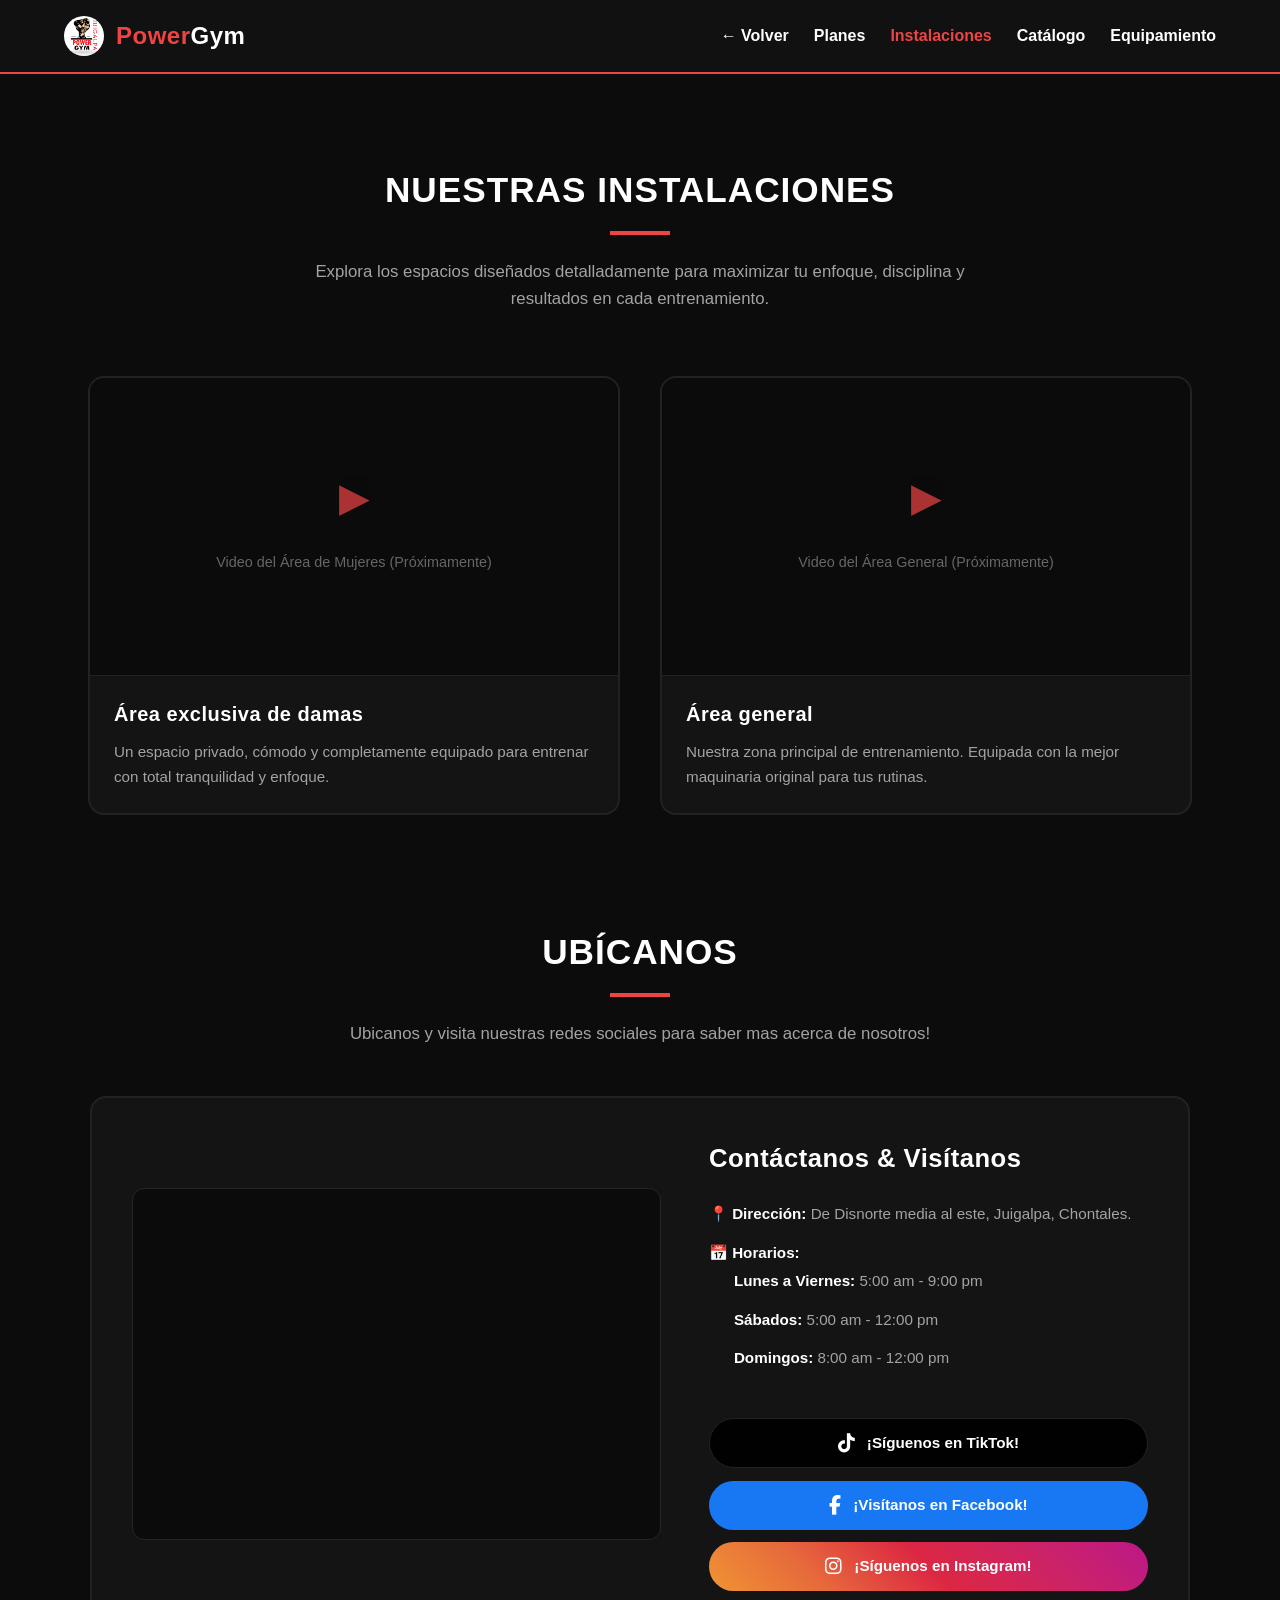
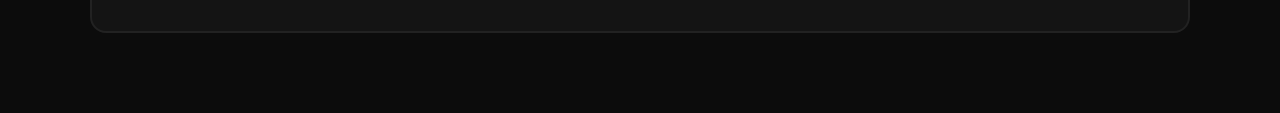
==== commit 324835d2: "Update instalaciones.html" ====
--- a/sedes/powergym/instalaciones.html
+++ b/sedes/powergym/instalaciones.html
@@ -98,11 +98,16 @@
                     <h3 class="contacto-title">Contáctanos & Visítanos</h3>
                     
                     <ul class="contacto-detalles">
-                        <li>📍 <strong>Dirección:</strong> De Disnorte media al este, Juigalpa.</li>
-                        <li>📅 <strong>Horarios:</strong> Lunes a Viernes: 5:00 am - 9:00 pm
-                            Sábados: 5:00 am - 12:00 pm 
-                            Domingo 8:00 am - 12:00 pm </li>
-                    </ul>
+    <li>📍 <strong>Dirección:</strong> De Disnorte media al este, Juigalpa, Chontales.</li>
+    <li>
+        📅 <strong>Horarios:</strong>
+        <ul style="list-style: none; padding-left: 25px; margin-top: 5px;">
+            <li style="margin-bottom: 3px;"><strong>Lunes a Viernes:</strong> 5:00 am - 9:00 pm</li>
+            <li style="margin-bottom: 3px;"><strong>Sábados:</strong> 5:00 am - 12:00 pm</li>
+            <li><strong>Domingos:</strong> 8:00 am - 12:00 pm</li>
+        </ul>
+    </li>
+</ul>
 
                     <!-- BOTONES DE REDES SOCIALES (SIN WHATSAPP) -->
                    <!-- 🔄 REEMPLAZA EL GRUPO DE BOTONES POR ESTE: -->
@@ -121,6 +126,6 @@
             </div>
         </section>
     </main>
-
+<script src="../../js/main.js"></script>
 </body>
 </html>
--- a/css/powergym.css
+++ b/css/powergym.css
@@ -926,7 +926,9 @@
     color: #ef4444;
 }
 
-.pg-nav-links li a.pg-nav-item.pg-active {
+.pg-nav-links li a.pg-nav-item.pg-active,
+a.pg-nav-item.pg-active,
+.pg-active {
     color: #ef4444 !important;
     font-weight: 700 !important;
 }
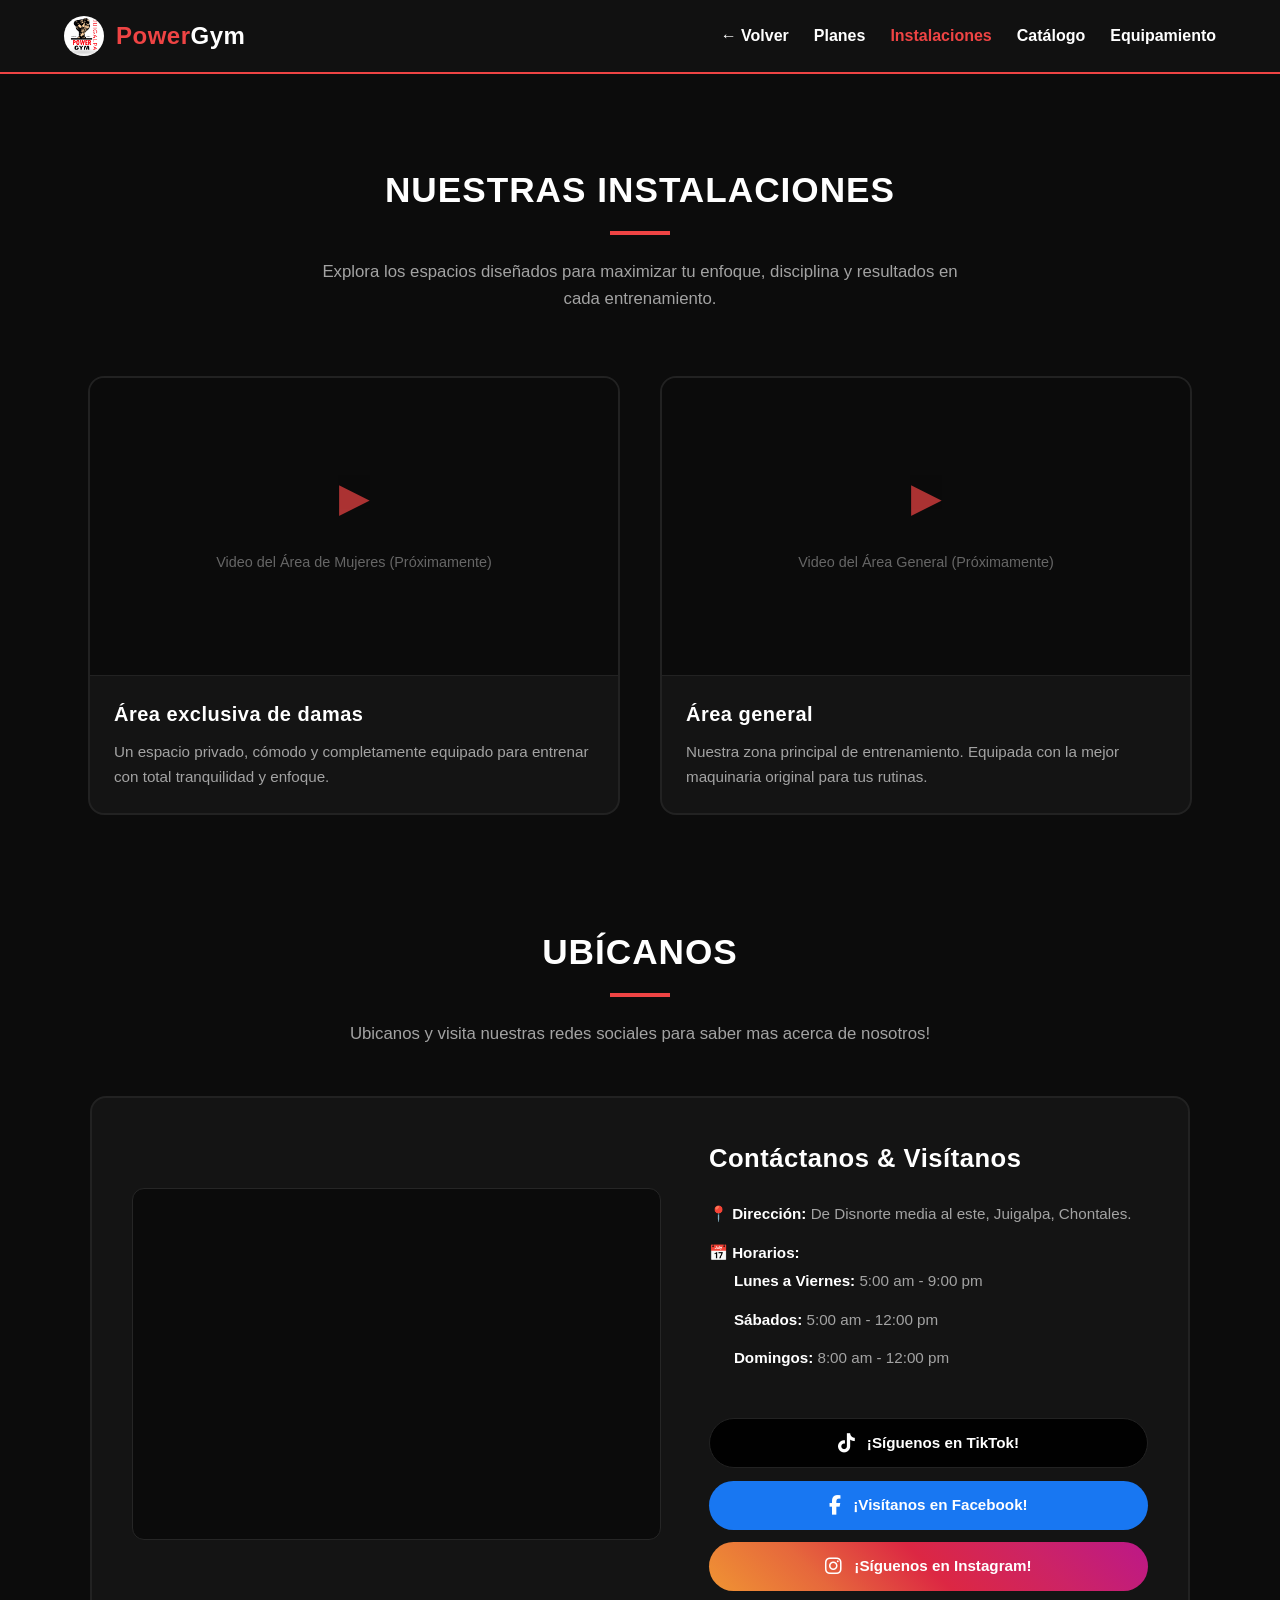
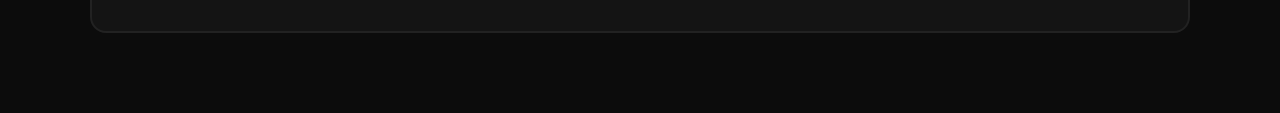
==== commit ea2e8a8d: "Update instalaciones.html" ====
--- a/sedes/powergym/instalaciones.html
+++ b/sedes/powergym/instalaciones.html
@@ -31,7 +31,7 @@
         <header class="planes-header">
             <h1 class="planes-title">NUESTRAS INSTALACIONES</h1>
             <div class="planes-decorator"></div>
-            <p class="planes-subtitle">Explora los espacios diseñados detalladamente para maximizar tu enfoque, disciplina y resultados en cada entrenamiento.</p>
+            <p class="planes-subtitle">Explora los espacios diseñados para maximizar tu enfoque, disciplina y resultados en cada entrenamiento.</p>
         </header>
 
         <!-- CONTENEDOR DE VIDEOS -->
